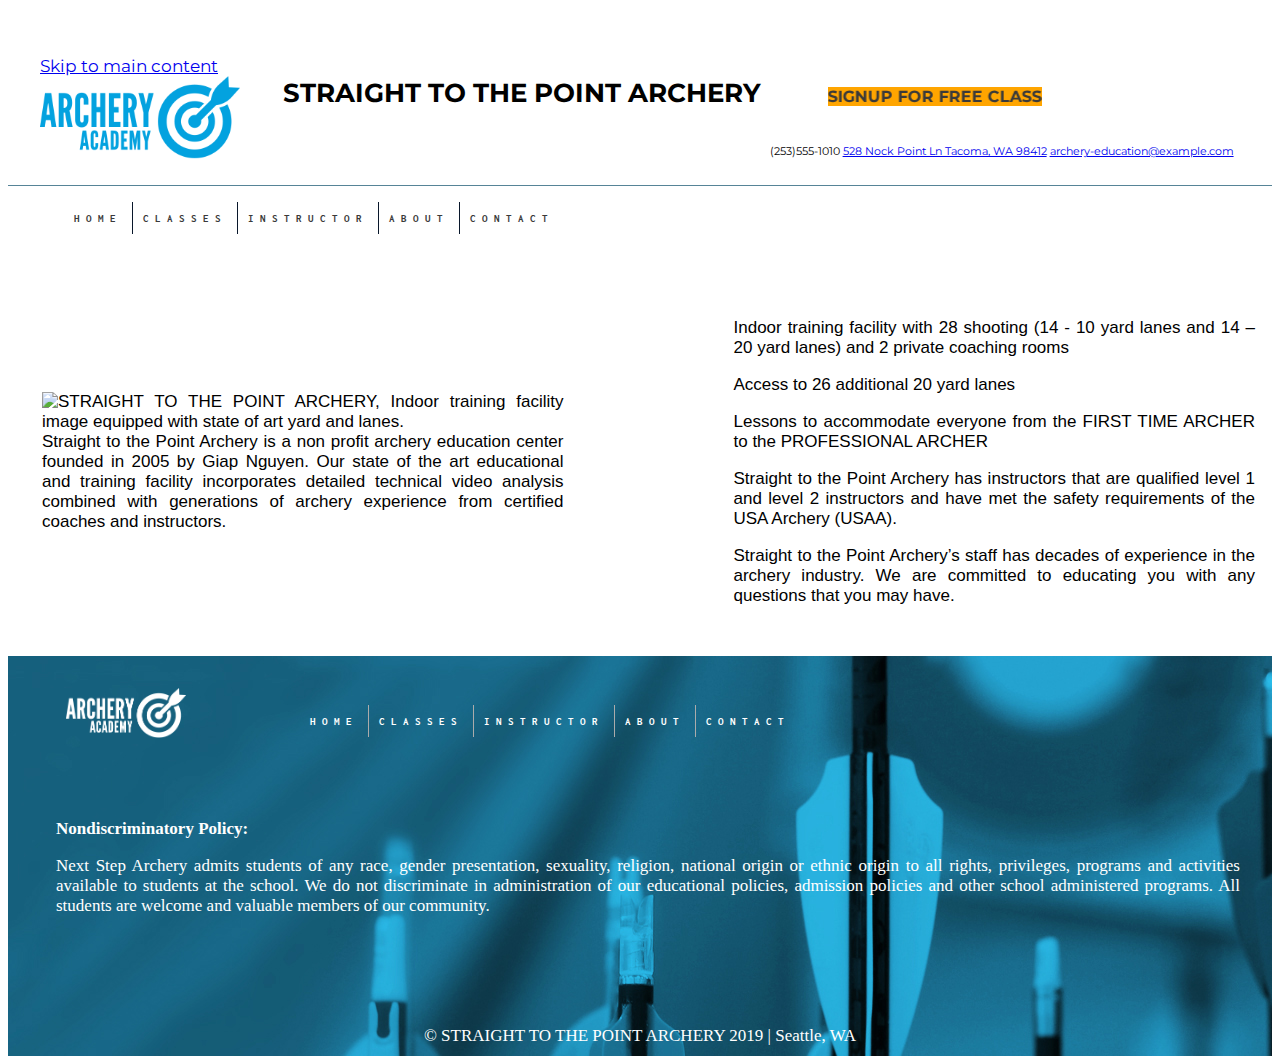
==== index.html @ 7a8cc40c "Added all files" ====
<!DOCTYPE html>
<html lang="en" dir="ltr">
  <head>
    <meta charset="utf-8">
    <title>Straight to the Point Archery</title>
    <link href="https://fonts.googleapis.com/css?family=Inconsolata|Montserrat&display=swap" rel="stylesheet">
    <script src="https://kit.fontawesome.com/5118173e79.js" crossorigin="anonymous"></script>
    <link rel="stylesheet" href="styles/styles.css">
  </head>
  <body>
    <article>
      <header>
        <div class="grid">
          <div>
            <a href="#maincontent">Skip to main content</a>
            <a href="index.html" alt="Welcome to Straight to the Point Archery SIGNUP FOR FREE CLASS today">
              <img src="images/archeryAcademy-logo-color.png" alt="Welcome to Straight to the Point Archery" width="200px">
            </a>
          </div>
          <div>
            <h2>STRAIGHT TO THE POINT ARCHERY</h2>
          </div>
          <div class="marquee">
            <marquee behavior="alternate" direction="right">
            <h2><a class="navlink1" href="contact.html" alt="SIGNUP FOR FREE CLASS">SIGNUP FOR FREE CLASS</a></h2></marquee>
            <p class="pheader" alt="Phone Number"> <i class="fas fa-phone" alt="Phone Number"></i> (253)555-1010
            <i class="fas fa-map-marker-alt"></i>
            <a href="https://goo.gl/maps/3i7F8q34pXrybGDw8">  528 Nock Point Ln Tacoma, WA 98412</a>
            <i class="fas fa-at"> </i>
            <a href="mailto:archery-education@example.com?subject=feedback">archery-education@example.com</a></p>

          </div>
          </div>
    </article>
    <section>
      <nav>
        <ul class="box">
          <li class= "link-seperator"><a class="navlink" href="index.html" alt="HOME PAGE">HOME</a></li>
          <li class= "link-seperator"><a class="navlink" href="class.html" alt="classes">CLASSES</a></li>
          <li class= "link-seperator"><a class="navlink" href="instruct.html" alt="Information about Instructors">INSTRUCTOR</a></li>
          <li class= "link-seperator"><a class="navlink" href="about.html" alt="About STRAIGHT TO THE POINT ARCHERY">ABOUT</a></li>
          <li><a class="navlink" href="CONTACT.html">CONTACT</a></li>
        </ul>
      </nav>
      </section>
      </header>
        <div class="pgrid">
          <div class="nested">
            <div class="">
              <a name="maincontent" id="maincontent"></a>
              <img src="https://archeryworldcupsaltlake.org/wp-content/uploads/2016/05/easton-saltlake-indoor-range.jpg" alt="STRAIGHT TO
              THE POINT ARCHERY, Indoor training facility image equipped with state of art yard and lanes.">
            </div>
            <div>
              Straight to the Point Archery is a non profit archery education center founded in 2005 by Giap Nguyen.
              Our state of the art educational and training facility incorporates detailed technical video analysis combined with
              generations of archery experience from certified coaches and instructors.
            </div>
          </div>
          <div class="">
          <p>Indoor training facility with 28 shooting (14 -  10 yard lanes and 14 – 20 yard lanes) and 2 private coaching rooms</p>
          <p>Access to 26  additional  20 yard lanes</p>
          <p>Lessons to accommodate everyone from the FIRST TIME ARCHER to the PROFESSIONAL ARCHER</p>
          <p>Straight to the Point Archery has instructors that are qualified level 1 and level 2 instructors and have met
            the safety requirements of the USA Archery (USAA). </p>
          <p>Straight to the Point Archery’s staff has decades of experience in the archery industry. We are committed to
            educating you with any questions that you may have.</p>
          </div>
        </div>
        </p>
    <footer class="footer">
      <div class="grid">
        <div class="">
          <img src="images/archeryAcademy-logo-white.png" alt="" height="50px">
          </div>
          <div>
            <section>
              <nav>
                <ul class="box">
                  <li class= "footerlink-seperator"><a class="footernavlink" href="index.html">HOME</a></li>
                  <li class= "footerlink-seperator"><a class="footernavlink" href="class.html">CLASSES</a></li>
                  <li class= "footerlink-seperator"><a class="footernavlink" href="instruct.html">INSTRUCTOR</a></li>
                  <li class= "footerlink-seperator"><a class="footernavlink" href="about.html">ABOUT</a></li>
                  <li><a class="footernavlink" href="CONTACT.html">CONTACT</a></li>
                </ul>
              </nav>
              </section>
          </div>
          <div class="footer-bottom">
            &copy; STRAIGHT TO THE POINT ARCHERY 2019   |   Seattle, WA
        </div>
      </div>
      <div class="footerwrap">
        <h3>Nondiscriminatory Policy:</h3>
        Next Step Archery admits students of any race, gender presentation, sexuality, religion, national origin or ethnic origin to
        all rights, privileges, programs and activities available to students at the school. We do not discriminate in administration
        of our educational policies, admission policies and other school administered programs. All students are welcome and valuable
        members of our community.
      </div>
    </footer>
  </body>
</html>
---- styles/styles.css ----
*{
  box-sizing: border-box;
}
body {
  height: 100%;
}
h3 {
  font: Arial Bold;
  font-size:17px;
}
.grid {
  font: arial;
  font-size: 17px;
  display: grid;
  grid-template-columns: 1fr 2fr 2fr;
}
.about {
  display: block;
  padding: 2em 2em 2em 3em;
  text-align: justify;
  justify-content: center;
  align-self: center;
}

.pgrid {
  display: grid;
  grid-template-columns: 1fr 1fr;
  /*grid-auto-rows: 70px;*/
  grid-gap: 10em;
  align-items: center;
  padding: 3em 1em 1em 2em;
  grid-auto-rows: minmax (100px, auto);
  font-family: Arial;
  font-size: 17px;
  text-align: justify;
}
/*.nested {
  display: grid;
  grid-template-columns: repeat(2, 1fr);
  background-color: #444444;
}*/
header {
  font-family: 'Montserrat', sans-serif;
  padding: 3rem 1rem 1rem 2rem;
  border-bottom: 1px outset skyblue;
}
.pheader {
  font-size: 11px;
}
.highlight {
  font-size: 17px;
  color: #3A3A3A;
}
/*header > h2{
  align-items: right;
}
header > div{
  align-content: center;
}*/

/* --Class Page-- */
.classes {
  display: grid;
  grid-template-columns: 1fr 1fr 1fr 1fr;
  grid-gap: 3em;
  align-items: top;
  padding: 2em 2em 2em 3em;
  text-align: justify;
  background: white;
  padding: 3em 3em 3em 3em;
}
/* --END Class Page-- */

/* --Instructor Page-- */
.instruct {
  display: grid;
  grid-template-columns: 1fr 1fr 1fr 1fr;
  grid-gap: 2em;
  align-items: top;
  padding: 2em 2em 2em 3em;
  text-align: justify;
  color: white;
  background: #1b447f;
  padding: 1em 1em 1em 1em;
}

.ih4 {
  font-size: 17px;
  border-bottom: .5px solid #ecb722;
  padding-top: 1rem;
  padding-bottom: .5rem;
}
/* --END Instructor Page-- */

/* --HEADER NAVIGATION LINK-- */
nav ul {
  display: flex;
  flex-direction: row;
  margin-left: 1rem;
  text-align: center;
  align-items: center;

}

nav ul li {
  font-family: 'Inconsolata', monospace;
  font-weight: bold;
  flex-direction: row;
  text-align: center;
  display: grid;
  color: white;
  padding: 10px 10px;
  letter-spacing: 6px;
}
.link-seperator {
  border-right-style: outset;
  border-right-color: #1b447f;
  border-right-width: thin;
}
.navlink {
  color: #3A3A3A;
  font-size: .7rem;
  text-decoration: none;

}
.navlink1 {
  background-color: orange;
  color: #3A3A3A;
  font-size: 1rem;
  text-decoration: none;
}
/* --END HEADER NAVIGATION LINK-- */

.contact {
  display: grid;
  grid-template-columns: 1fr 3fr 1fr;
  align-items: center;
  padding: 3em 1em 1em 2em;

}
.contactbox {
  color: #3A3A3A;
  font-family: 'Montserrat', sans-serif;
  padding: 40px;
  padding-left: 40px;
  width: 250px;
  margin: 0 auto;
  margin-top: 50px;
}
.contact-form {
  margin-top: 10px;
  color: #fff;
  text-transform: uppercase;
}
.form-input {
  width: 600px;
  background: transparent;
  border: none;
  outline: none;
  border-bottom: 1px solid gray ;
  color: black;
  font-size: 1rem;
  text-transform: uppercase;
  margin-bottom: 5px
}
form .submit {
  background-color: #ecb722;
  border-color: transparent;
  color: black;
  font-size: 1rem;
  font-weight: bold;
  letter-spacing: 2px;
  margin-top: 20px;
}
form .submit:hover {
  background-color: skyblue;
  cursor: pointer;
}

/* FOOTER */

.footer {
  background-image: url(../images/footerImage.jpg);
  height: 400px;
  padding-top: 2rem;
  left: 0;
  bottom: 0;
  color: white;
  width: 100%;
  text-align: center;
  position: relative;
}
.footerwrap {
  font: arial;
  font-size: 17px;
  display: block;
  padding: 3rem 2rem 2rem 3rem;
  text-align: justify;
}
.footer-bottom {
  height: 50px;
  width: 100%;
  text-align: center;
  position: absolute;
  bottom: 0px;
  left: 0px;
  padding-top: 20px;
}
footer.nav ul {
  display: flex;
  flex-direction: row;
  margin-left: 1rem;
  text-align: center;
  align-items: center;

}

.footernav ul li {
  font-family: 'Inconsolata', monospace;
  font-weight: bold;
  flex-direction: row;
  text-align: center;
  display: grid;
  color: white;
  padding: 10px 10px;
}
.footerlink-seperator {
  border-right-style: outset;
  border-right-color: white;
  border-right-width: thin;
}
.footernavlink {
  color: white;
  font-size: .7rem;
  text-decoration: none;

}
.navlink1 {
  background-color: orange;
  color: #3A3A3A;
  font-size: 1rem;
  text-decoration: none;

}
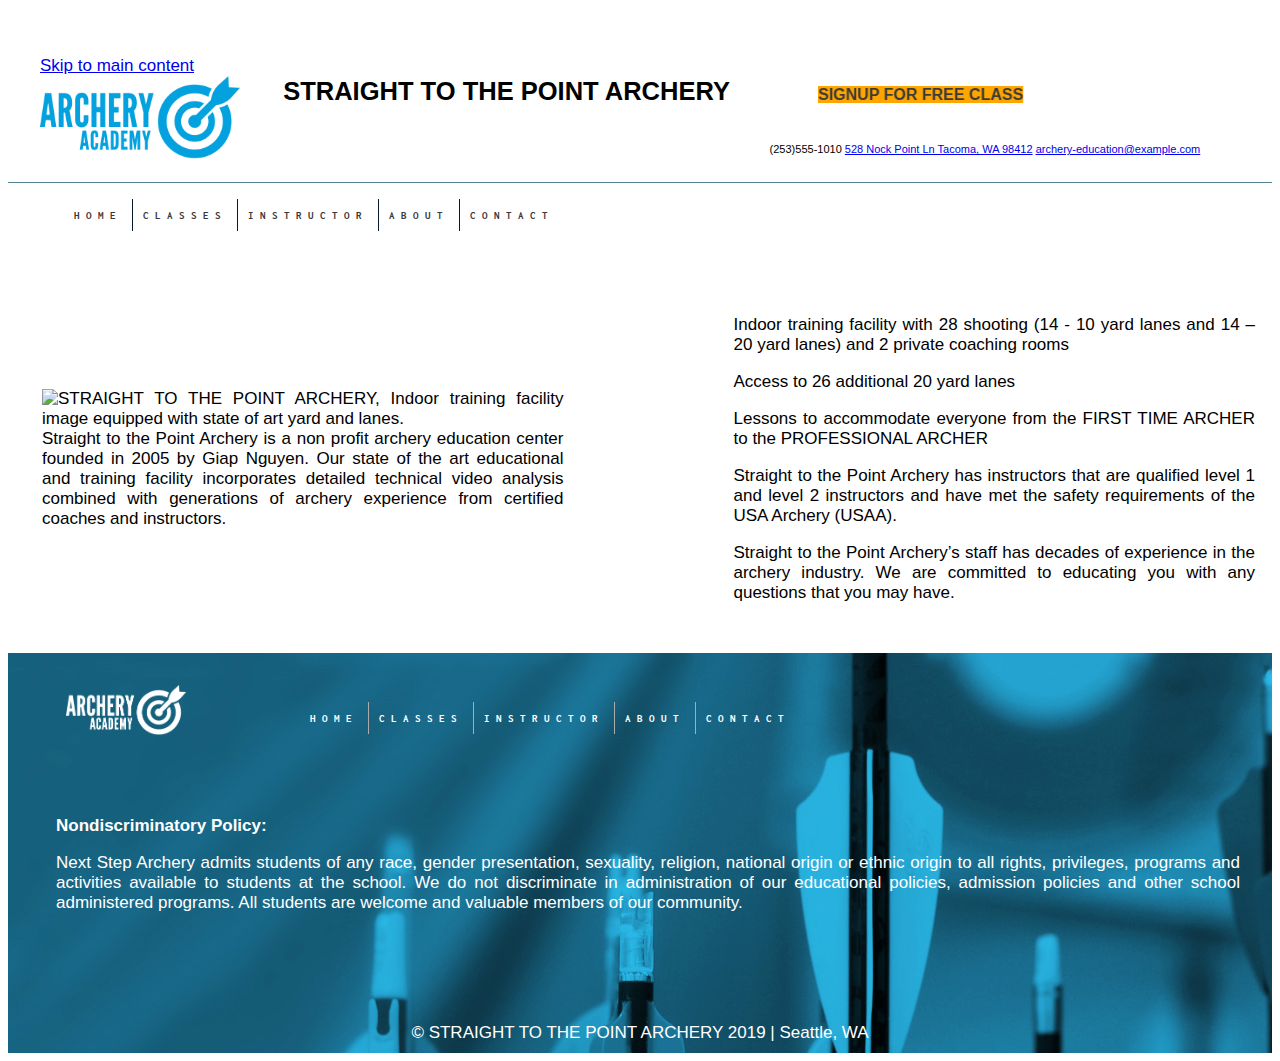
==== commit 40555bde: "Files Updated" ====
--- a/index.html
+++ b/index.html
@@ -28,7 +28,6 @@
             <a href="https://goo.gl/maps/3i7F8q34pXrybGDw8">  528 Nock Point Ln Tacoma, WA 98412</a>
             <i class="fas fa-at"> </i>
             <a href="mailto:archery-education@example.com?subject=feedback">archery-education@example.com</a></p>
-
           </div>
           </div>
     </article>
--- a/styles/styles.css
+++ b/styles/styles.css
@@ -5,11 +5,11 @@
   height: 100%;
 }
 h3 {
-  font: Arial Bold;
+  font-family: 'Arial', sans-serif;
   font-size:17px;
 }
 .grid {
-  font: arial;
+  font-family: 'Arial', sans-serif;
   font-size: 17px;
   display: grid;
   grid-template-columns: 1fr 2fr 2fr;
@@ -29,8 +29,7 @@
   grid-gap: 10em;
   align-items: center;
   padding: 3em 1em 1em 2em;
-  grid-auto-rows: minmax (100px, auto);
-  font-family: Arial;
+  font-family: 'Arial', sans-serif;
   font-size: 17px;
   text-align: justify;
 }
@@ -63,7 +62,7 @@
   display: grid;
   grid-template-columns: 1fr 1fr 1fr 1fr;
   grid-gap: 3em;
-  align-items: top;
+  align-items: stretch;
   padding: 2em 2em 2em 3em;
   text-align: justify;
   background: white;
@@ -76,14 +75,13 @@
   display: grid;
   grid-template-columns: 1fr 1fr 1fr 1fr;
   grid-gap: 2em;
-  align-items: top;
+  align-items: stretch;
   padding: 2em 2em 2em 3em;
   text-align: justify;
   color: white;
   background: #1b447f;
   padding: 1em 1em 1em 1em;
 }
-
 .ih4 {
   font-size: 17px;
   border-bottom: .5px solid #ecb722;
@@ -99,9 +97,7 @@
   margin-left: 1rem;
   text-align: center;
   align-items: center;
-
-}
-
+}
 nav ul li {
   font-family: 'Inconsolata', monospace;
   font-weight: bold;
@@ -121,7 +117,6 @@
   color: #3A3A3A;
   font-size: .7rem;
   text-decoration: none;
-
 }
 .navlink1 {
   background-color: orange;
@@ -134,9 +129,8 @@
 .contact {
   display: grid;
   grid-template-columns: 1fr 3fr 1fr;
-  align-items: center;
+  align-items: stretch;
   padding: 3em 1em 1em 2em;
-
 }
 .contactbox {
   color: #3A3A3A;
@@ -191,7 +185,7 @@
   position: relative;
 }
 .footerwrap {
-  font: arial;
+  font-family: 'Arial', sans-serif;
   font-size: 17px;
   display: block;
   padding: 3rem 2rem 2rem 3rem;
@@ -212,9 +206,7 @@
   margin-left: 1rem;
   text-align: center;
   align-items: center;
-
-}
-
+}
 .footernav ul li {
   font-family: 'Inconsolata', monospace;
   font-weight: bold;
@@ -233,12 +225,10 @@
   color: white;
   font-size: .7rem;
   text-decoration: none;
-
 }
 .navlink1 {
   background-color: orange;
   color: #3A3A3A;
   font-size: 1rem;
   text-decoration: none;
-
-}
+}
